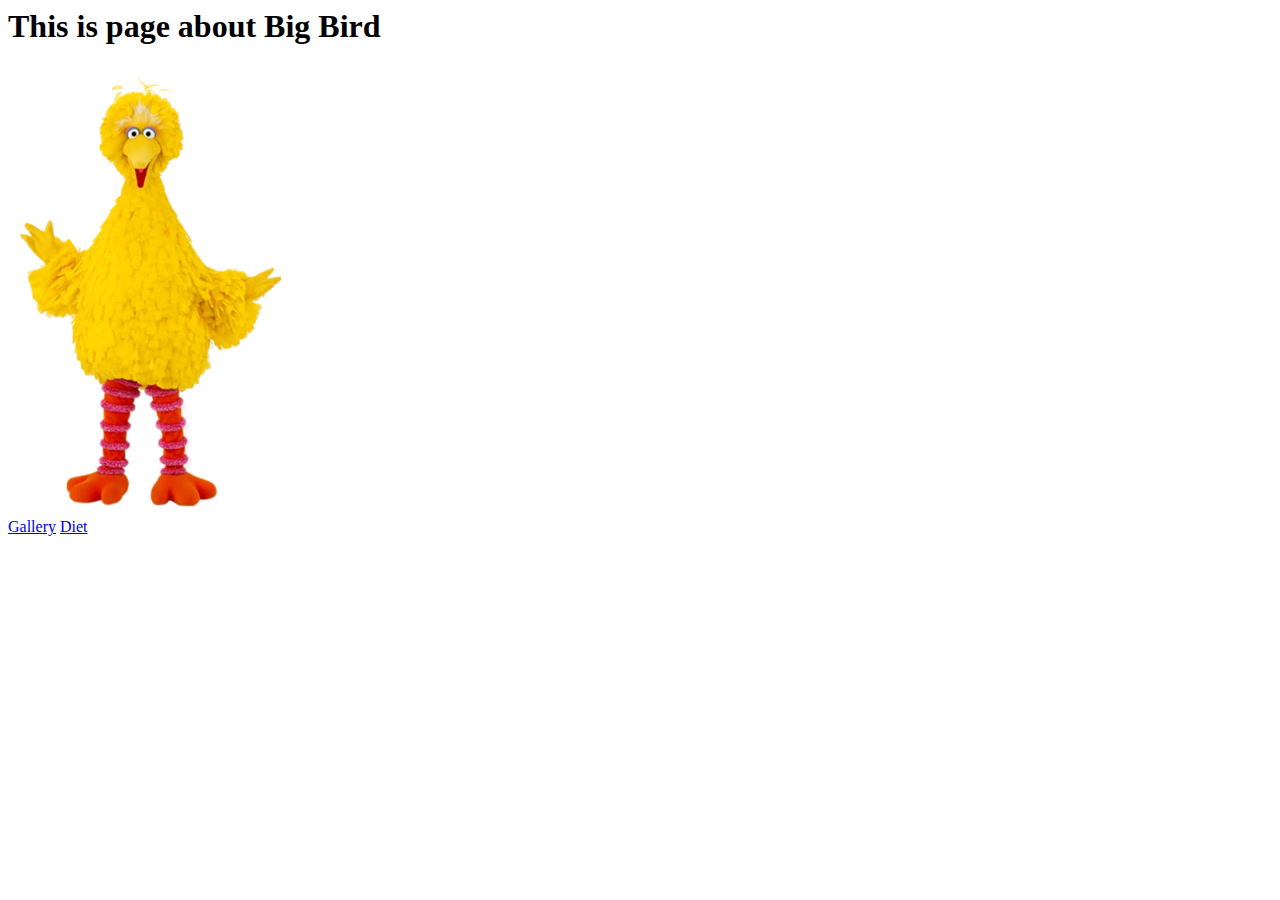
==== index.html @ 14c66366 "initial commit" ====
<html> 
  <head>
    <title>Home page</title> 
  </head>
 
  <body> 
    <h1>This is page about Big Bird</h1> 
	<img src="Bigbirdnewversion.webp" ></img>
	<div>
		<a href="gallery.html">Gallery</a>
		<a href="diet.html">Diet</a>
	</div>
  </body>
</html>
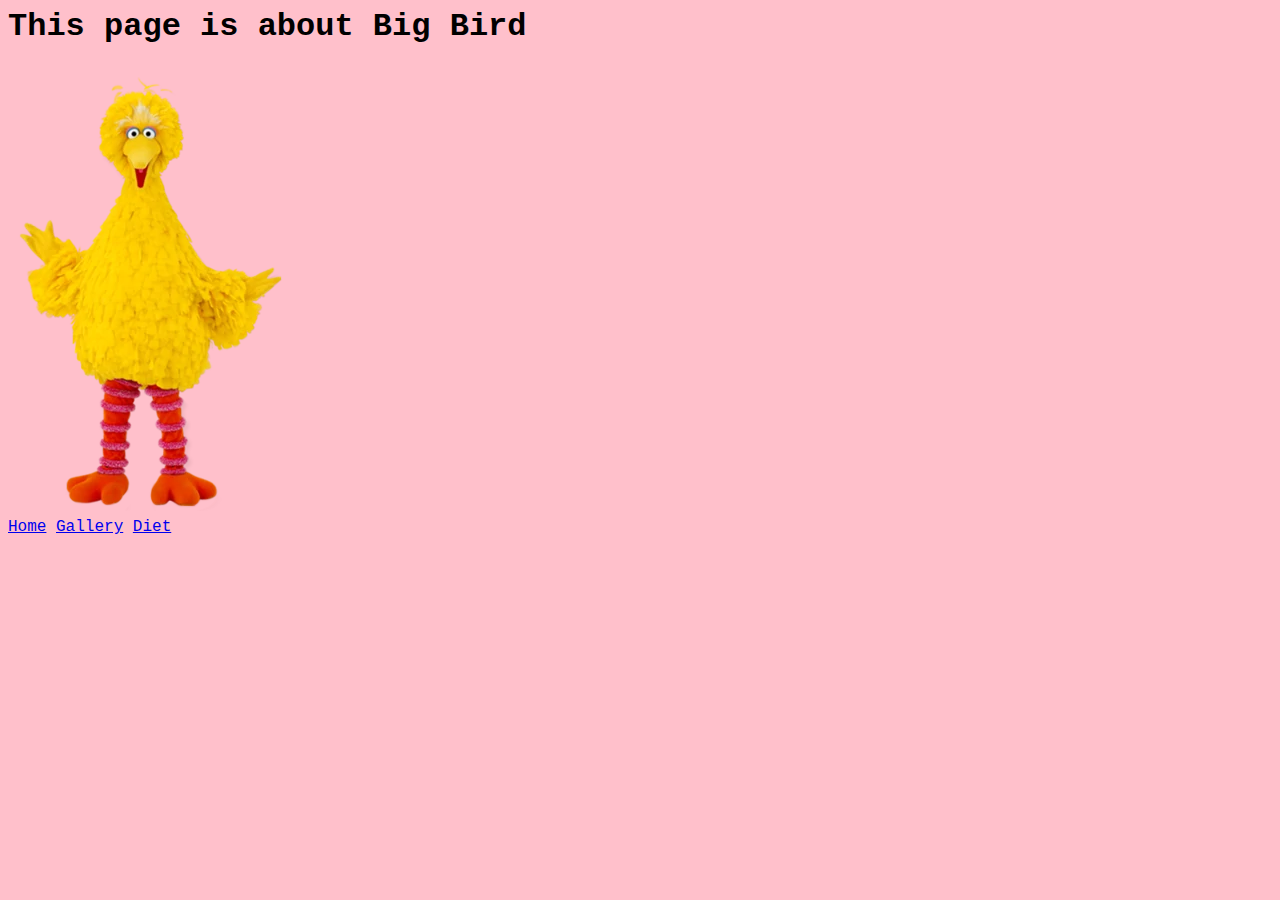
==== commit f2a60f0a: "Styling and additional images" ====
--- a/index.html
+++ b/index.html
@@ -1,12 +1,18 @@
 <html> 
   <head>
     <title>Home page</title> 
+	 <style>
+body {
+  font-family: 'Courier New', monospace;
+}
+</style>
   </head>
- 
-  <body> 
-    <h1>This is page about Big Bird</h1> 
+
+  <body style="background: pink"> 
+    <h1>This page is about Big Bird</h1> 
 	<img src="Bigbirdnewversion.webp" ></img>
 	<div>
+		<a href="index.html">Home</a>
 		<a href="gallery.html">Gallery</a>
 		<a href="diet.html">Diet</a>
 	</div>
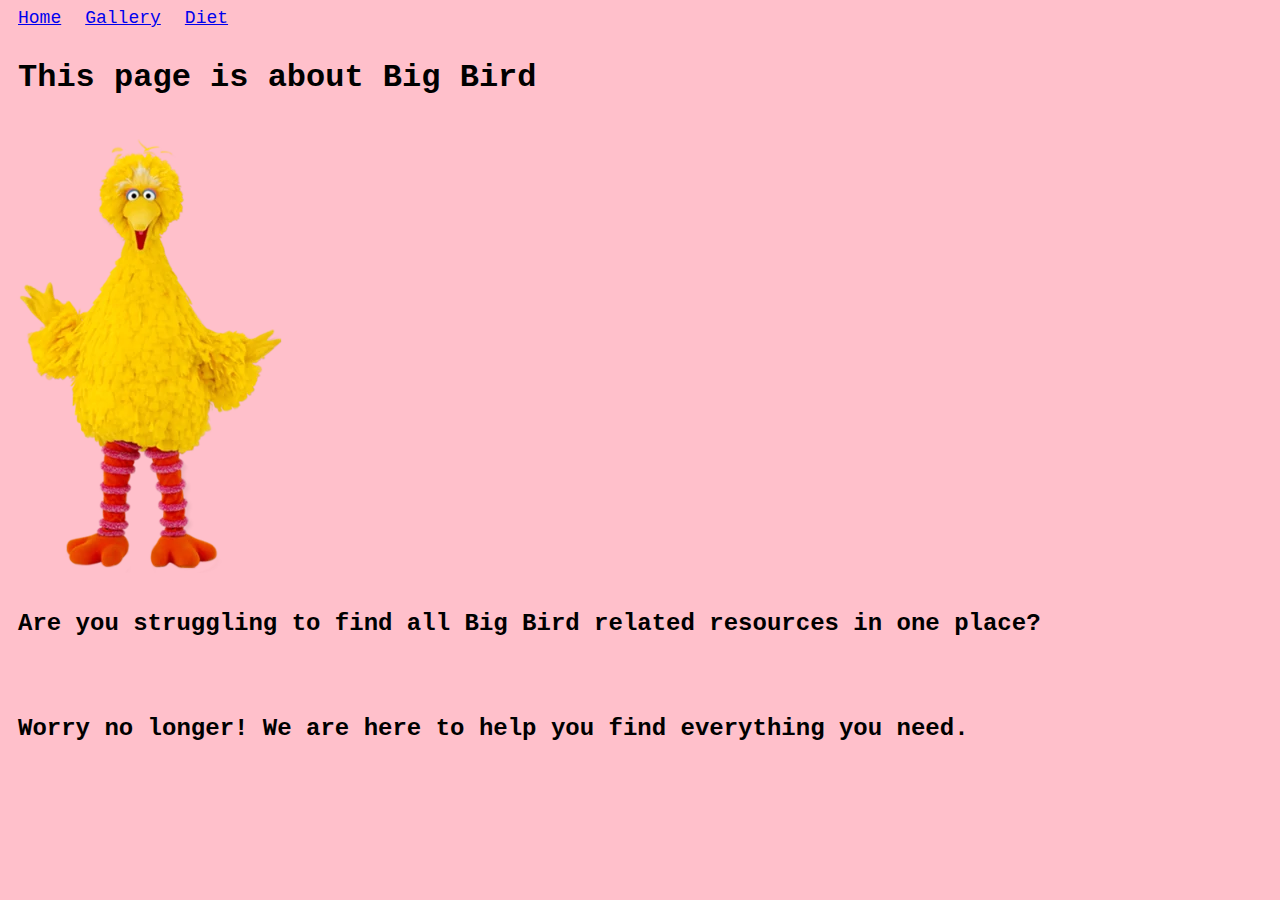
==== commit 4ab9023d: "Changes to sites" ====
--- a/index.html
+++ b/index.html
@@ -1,20 +1,20 @@
 <html> 
   <head>
     <title>Home page</title> 
-	 <style>
-body {
-  font-family: 'Courier New', monospace;
-}
-</style>
+    <link rel="stylesheet" href="index.css">
   </head>
 
   <body style="background: pink"> 
-    <h1>This page is about Big Bird</h1> 
+    <div>
+      <a class="menulink" href="index.html">Home</a>
+		  <a class="menulink" href="gallery.html">Gallery</a>
+		  <a class="menulink" href="diet.html">Diet</a>
+    </div>
+  <h1>This page is about Big Bird</h1> 
 	<img src="Bigbirdnewversion.webp" ></img>
-	<div>
-		<a href="index.html">Home</a>
-		<a href="gallery.html">Gallery</a>
-		<a href="diet.html">Diet</a>
-	</div>
+  <h2>Are you struggling to find all Big Bird related resources in one place?</h2>
+  <br>
+  <h2>Worry no longer! We are here to help you find everything you need.</h2>
+	
   </body>
 </html>--- a/index.css
+++ b/index.css
@@ -0,0 +1,15 @@
+.menulink {
+    font-family: 'Courier New', monospace;
+    font-size: large;
+    padding: 10px;
+  }
+
+  h1 {
+    font-family: 'Courier New', monospace;
+    padding: 10px;
+  }
+
+  h2 {
+    font-family: 'Courier New', monospace;
+    padding: 10px;
+  }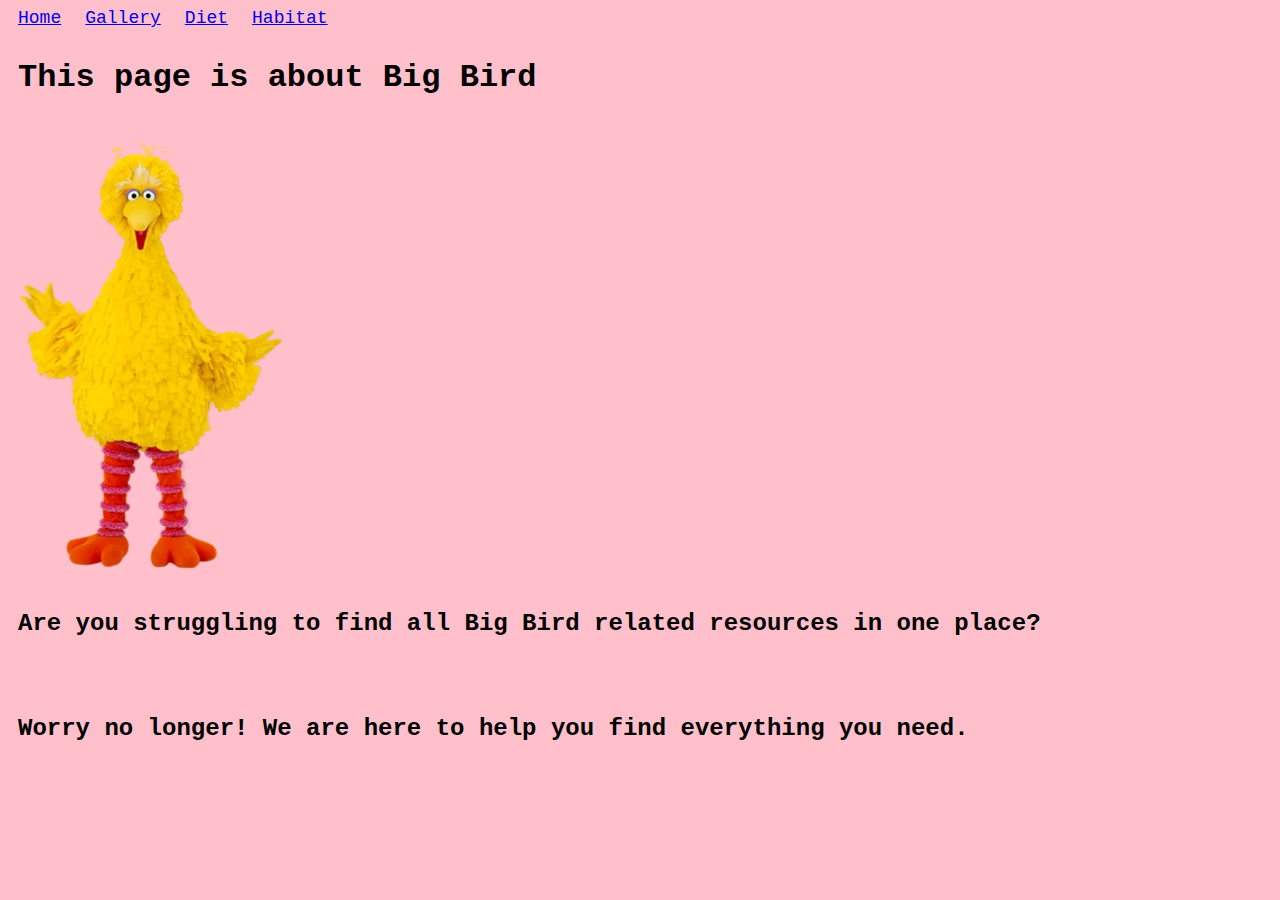
==== commit b36482c8: "Habitat and diet changes" ====
--- a/index.html
+++ b/index.html
@@ -9,6 +9,7 @@
       <a class="menulink" href="index.html">Home</a>
 		  <a class="menulink" href="gallery.html">Gallery</a>
 		  <a class="menulink" href="diet.html">Diet</a>
+      <a class="menulink" href="habitat.html">Habitat</a>
     </div>
   <h1>This page is about Big Bird</h1> 
 	<img src="Bigbirdnewversion.webp" ></img>
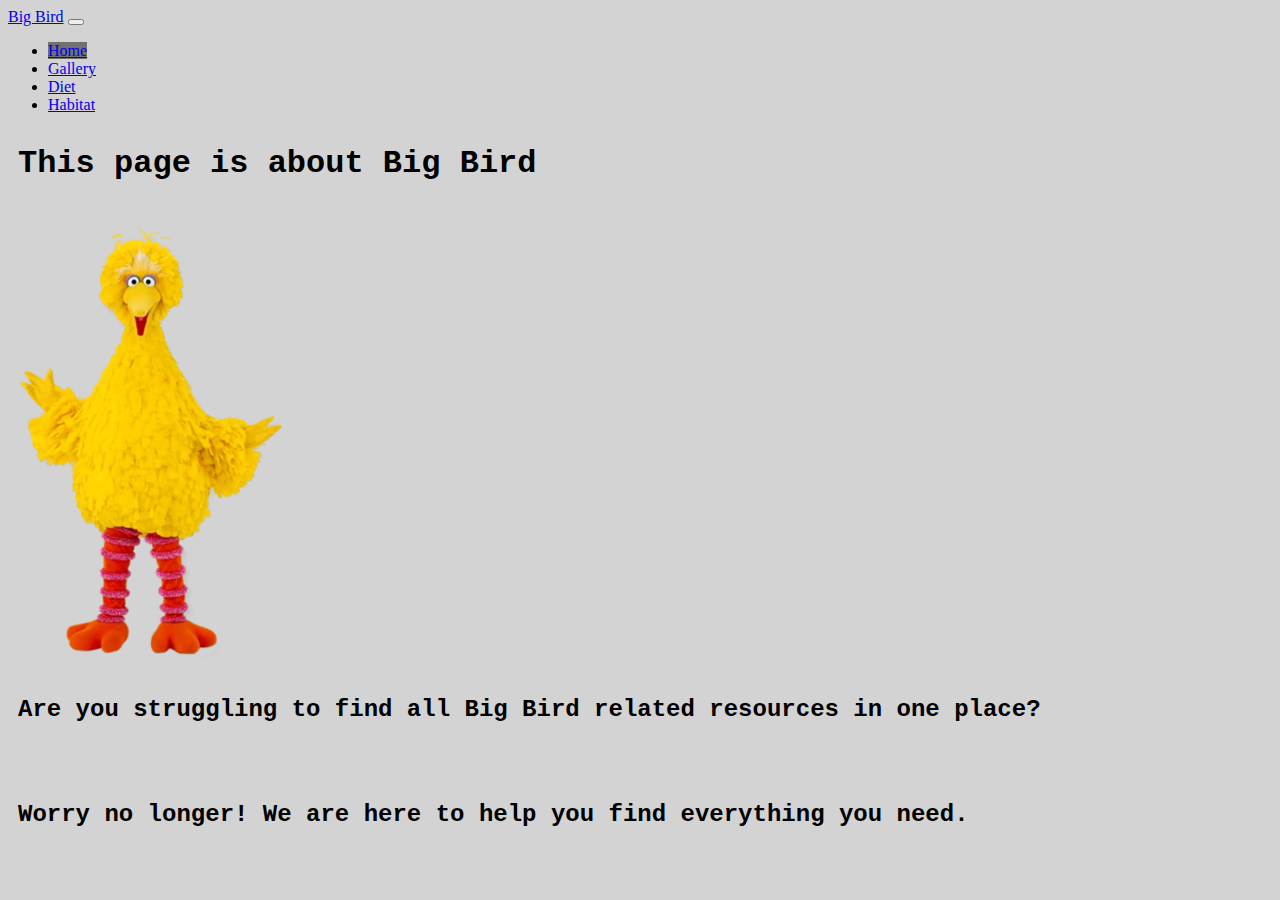
==== commit 4a1430e3: "Monika's bootstrap styling" ====
--- a/index.html
+++ b/index.html
@@ -2,15 +2,36 @@
   <head>
     <title>Home page</title> 
     <link rel="stylesheet" href="index.css">
+    <link href="https://cdn.jsdelivr.net/npm/bootstrap@5.1.3/dist/css/bootstrap.min.css" rel="stylesheet" integrity="sha384-1BmE4kWBq78iYhFldvKuhfTAU6auU8tT94WrHftjDbrCEXSU1oBoqyl2QvZ6jIW3" crossorigin="anonymous">
   </head>
-
-  <body style="background: pink"> 
-    <div>
-      <a class="menulink" href="index.html">Home</a>
-		  <a class="menulink" href="gallery.html">Gallery</a>
-		  <a class="menulink" href="diet.html">Diet</a>
-      <a class="menulink" href="habitat.html">Habitat</a>
-    </div>
+ 
+  <body style="background: #d3d3d3"> 
+    <header>
+      <nav class="navbar navbar-expand-md navbar-dark fixed-top bg-dark">
+        <div class="container-fluid">
+        <a class="navbar-brand" href="index.html">Big Bird</a>
+        <button class="navbar-toggler" type="button" data-bs-toggle="collapse" data-bs-target="#navbarCollapse" aria-controls="navbarCollapse" aria-expanded="false" aria-label="Toggle navigation">
+          <span class="navbar-toggler-icon"></span>
+        </button>
+        <div class="collapse navbar-collapse" id="navbarCollapse">
+          <ul class="navbar-nav me-auto mb-2 mb-md-0">
+          <li class="nav-item">
+            <a class="nav-link active" aria-current="page" href="index.html">Home</a>
+          </li>
+          <li class="nav-item">
+            <a class="nav-link" href="gallery.html">Gallery</a>
+          </li>
+          <li class="nav-item">
+            <a class="nav-link" href="diet.html">Diet</a>
+          </li>
+          <li class="nav-item">
+            <a class="nav-link" href="habitat.html">Habitat</a>
+          </li>
+          </ul>
+        </div>
+        </div>
+      </nav>
+      </header>
   <h1>This page is about Big Bird</h1> 
 	<img src="Bigbirdnewversion.webp" ></img>
   <h2>Are you struggling to find all Big Bird related resources in one place?</h2>
@@ -18,4 +39,7 @@
   <h2>Worry no longer! We are here to help you find everything you need.</h2>
 	
   </body>
+  <script src="https://cdn.jsdelivr.net/npm/bootstrap@5.1.3/dist/js/bootstrap.min.js" integrity="sha384-QJHtvGhmr9XOIpI6YVutG+2QOK9T+ZnN4kzFN1RtK3zEFEIsxhlmWl5/YESvpZ13" crossorigin="anonymous"></script> 
+  <script src="https://cdn.jsdelivr.net/npm/@popperjs/core@2.10.2/dist/umd/popper.min.js" integrity="sha384-7+zCNj/IqJ95wo16oMtfsKbZ9ccEh31eOz1HGyDuCQ6wgnyJNSYdrPa03rtR1zdB" crossorigin="anonymous"></script>
+
 </html>--- a/index.css
+++ b/index.css
@@ -1,10 +1,4 @@
-.menulink {
-    font-family: 'Courier New', monospace;
-    font-size: large;
-    padding: 10px;
-  }
-
-  h1 {
+h1 {
     font-family: 'Courier New', monospace;
     padding: 10px;
   }
@@ -12,4 +6,8 @@
   h2 {
     font-family: 'Courier New', monospace;
     padding: 10px;
+  }
+
+  .active {
+    background-color: #717171;
   }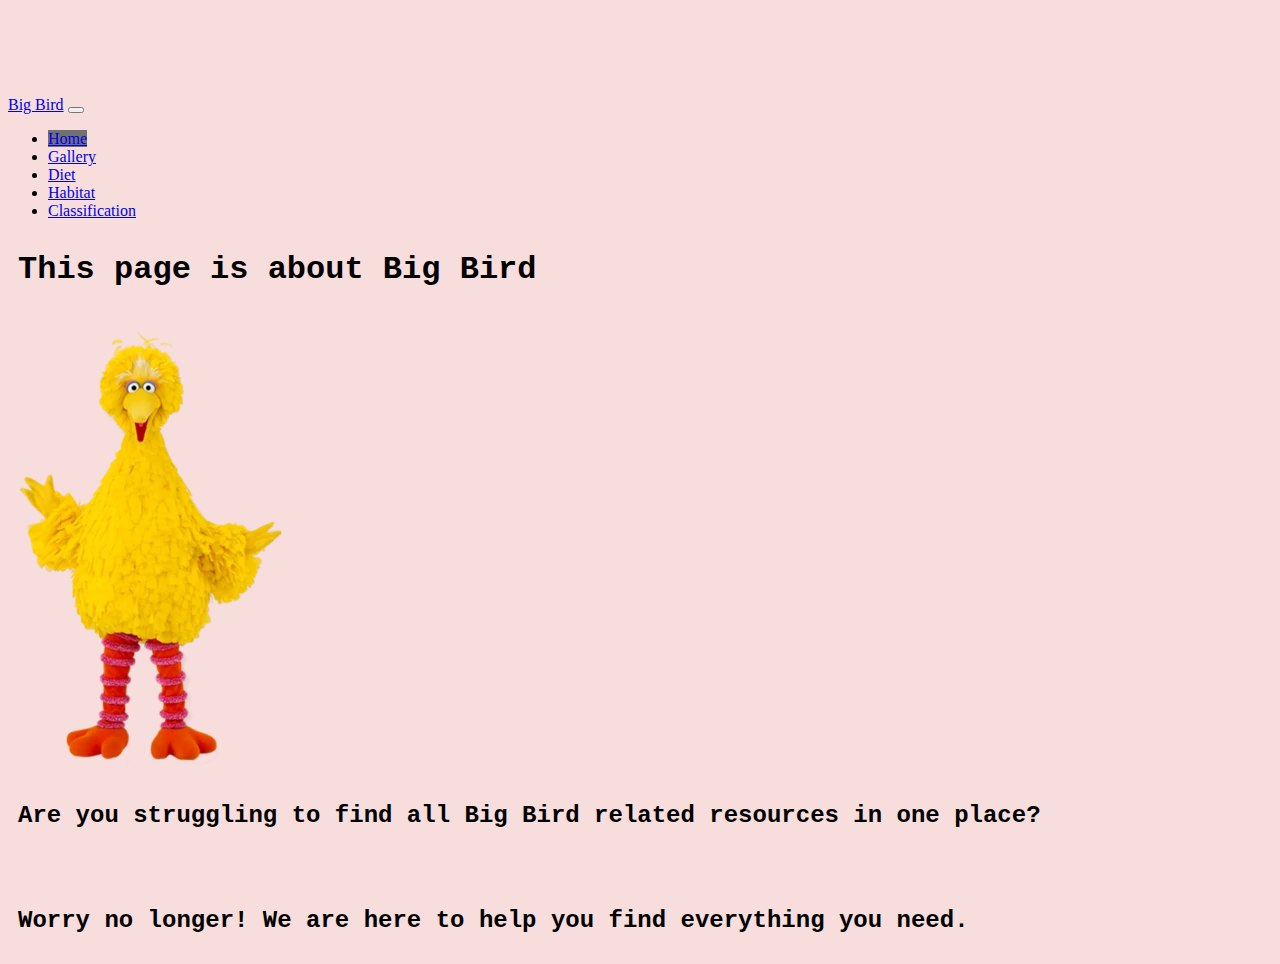
==== commit 9c2231d1: "Habitat and scientific name" ====
--- a/index.html
+++ b/index.html
@@ -5,7 +5,7 @@
     <link href="https://cdn.jsdelivr.net/npm/bootstrap@5.1.3/dist/css/bootstrap.min.css" rel="stylesheet" integrity="sha384-1BmE4kWBq78iYhFldvKuhfTAU6auU8tT94WrHftjDbrCEXSU1oBoqyl2QvZ6jIW3" crossorigin="anonymous">
   </head>
  
-  <body style="background: #d3d3d3"> 
+  <body style="background: #f7dddc"> 
     <header>
       <nav class="navbar navbar-expand-md navbar-dark fixed-top bg-dark">
         <div class="container-fluid">
@@ -27,17 +27,21 @@
           <li class="nav-item">
             <a class="nav-link" href="habitat.html">Habitat</a>
           </li>
+          <li class="nav-item">
+            <a class="nav-link" href="scientificName.html">Classification</a>
+          </li>
           </ul>
         </div>
         </div>
       </nav>
       </header>
+      <div class="container">
   <h1>This page is about Big Bird</h1> 
-	<img src="Bigbirdnewversion.webp" ></img>
+	<img class="photo" src="Bigbirdnewversion.webp" ></img>
   <h2>Are you struggling to find all Big Bird related resources in one place?</h2>
   <br>
   <h2>Worry no longer! We are here to help you find everything you need.</h2>
-	
+    </div>
   </body>
   <script src="https://cdn.jsdelivr.net/npm/bootstrap@5.1.3/dist/js/bootstrap.min.js" integrity="sha384-QJHtvGhmr9XOIpI6YVutG+2QOK9T+ZnN4kzFN1RtK3zEFEIsxhlmWl5/YESvpZ13" crossorigin="anonymous"></script> 
   <script src="https://cdn.jsdelivr.net/npm/@popperjs/core@2.10.2/dist/umd/popper.min.js" integrity="sha384-7+zCNj/IqJ95wo16oMtfsKbZ9ccEh31eOz1HGyDuCQ6wgnyJNSYdrPa03rtR1zdB" crossorigin="anonymous"></script>
--- a/index.css
+++ b/index.css
@@ -1,3 +1,7 @@
+body {
+  padding-top: 88px;
+}
+
 h1 {
     font-family: 'Courier New', monospace;
     padding: 10px;
@@ -10,4 +14,8 @@
 
   .active {
     background-color: #717171;
-  }+  }
+
+  .container { max-width: 1400px}
+
+  .photo { max-width: 400px}